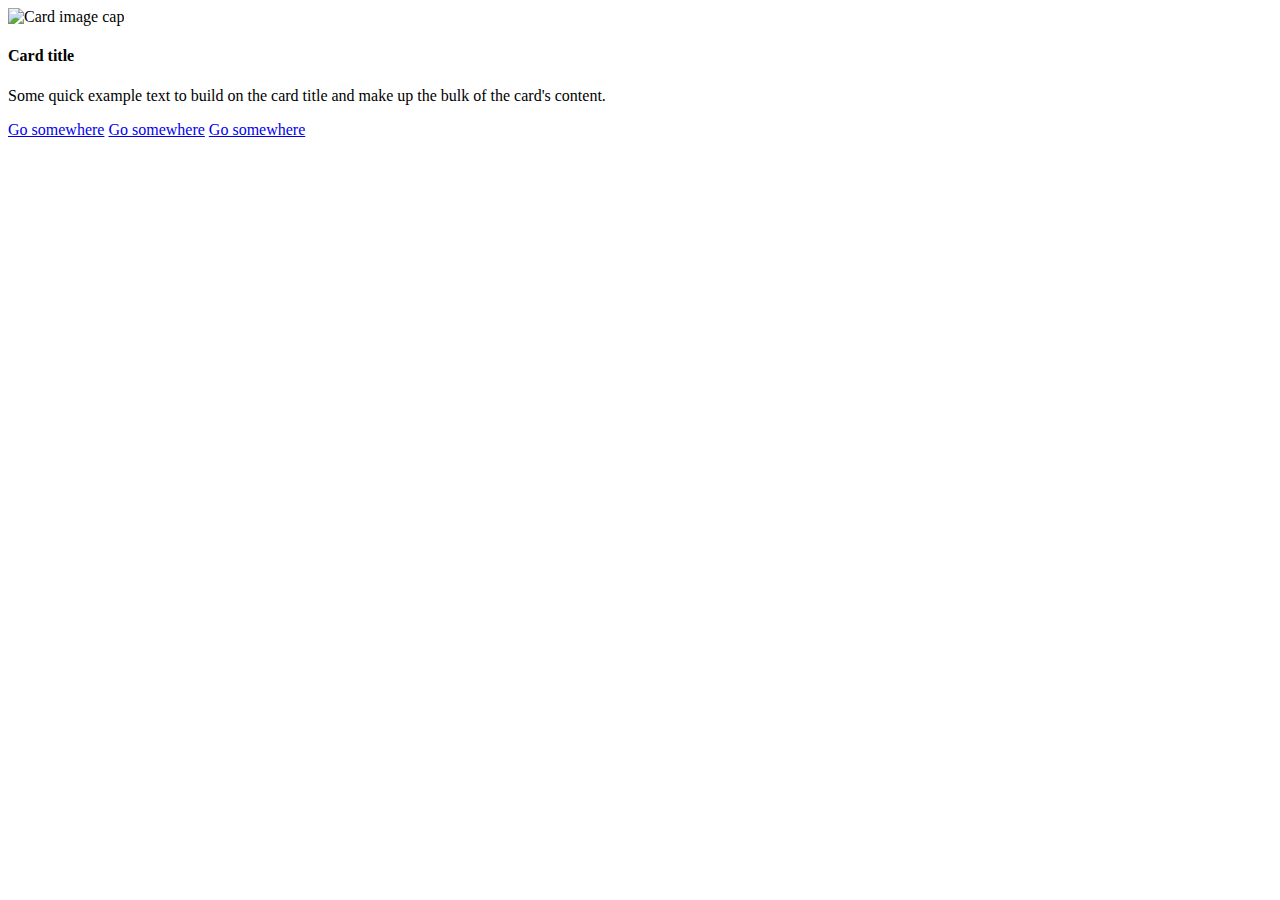
==== dashboard.html @ 66cce53d "Add files via upload" ====
<html>

<head>
    <link rel="stylesheet" href="https://stackpath.bootstrapcdn.com/bootstrap/4.2.1/css/bootstrap.min.css" integrity="sha384-GJzZqFGwb1QTTN6wy59ffF1BuGJpLSa9DkKMp0DgiMDm4iYMj70gZWKYbI706tWS"
        crossorigin="anonymous">
</head>

<body>
    <div class="card">
        <img class="card-img-top" src="https://www.google.co.in/images/branding/googlelogo/1x/googlelogo_color_272x92dp.png" alt="Card image cap">
        <div class="card-body">
            <h4 class="card-title">Card title</h4>
            <p class="card-text">
                Some quick example text to build on the card title
                and make up the bulk of the card's content.
            </p>
            <a href="recipe1.html" class="btn btn-primary">Go somewhere</a>
            <a href="recipe2.html" class="btn btn-primary">Go somewhere</a>
            <a href="recipe3.html" class="btn btn-primary">Go somewhere</a>
            


        </div>
    </div>
</body>

</html>
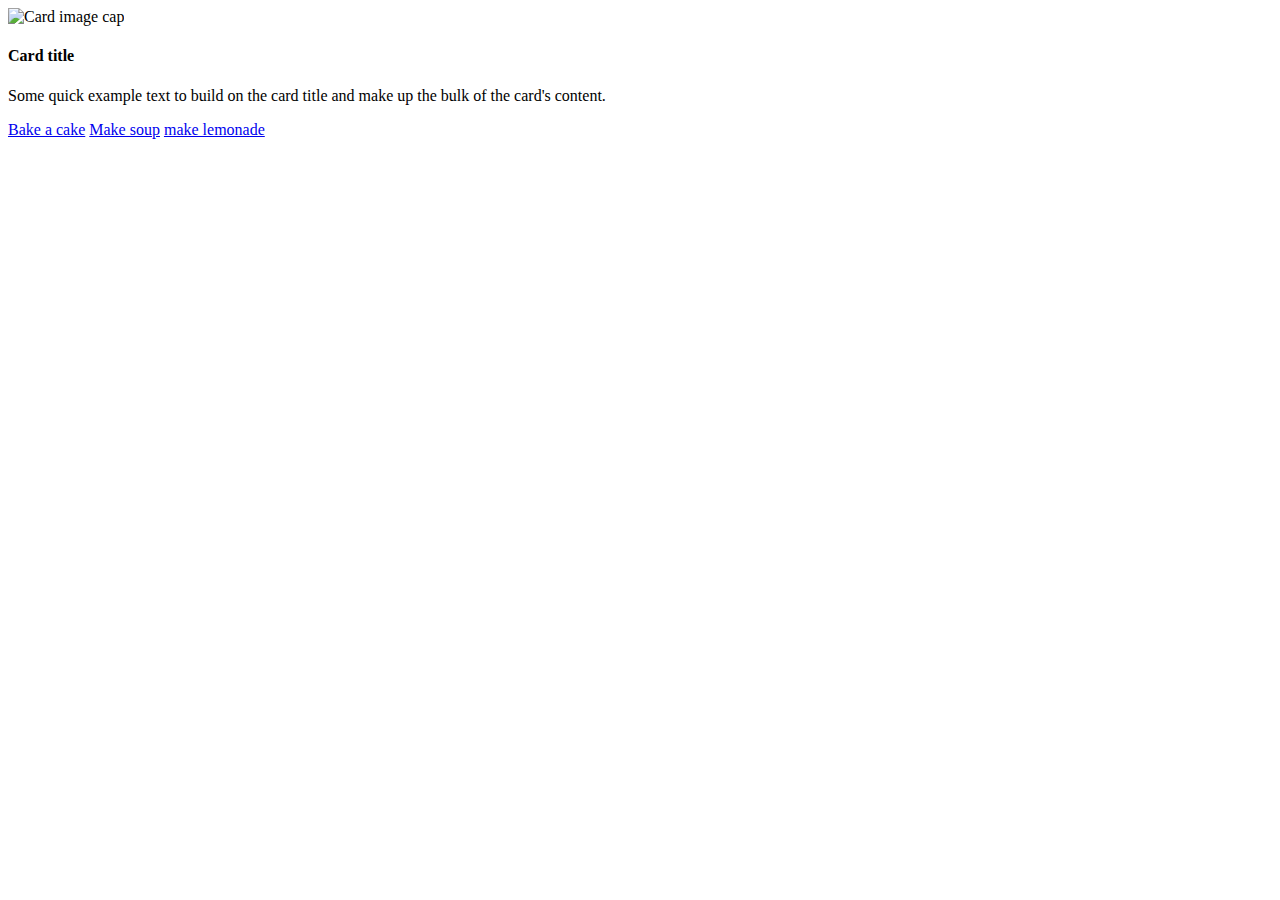
==== commit e3e2ca2a: "Update dashboard.html" ====
--- a/dashboard.html
+++ b/dashboard.html
@@ -14,9 +14,9 @@
                 Some quick example text to build on the card title
                 and make up the bulk of the card's content.
             </p>
-            <a href="recipe1.html" class="btn btn-primary">Go somewhere</a>
-            <a href="recipe2.html" class="btn btn-primary">Go somewhere</a>
-            <a href="recipe3.html" class="btn btn-primary">Go somewhere</a>
+            <a href="recipe1.html" class="btn btn-primary">Bake a cake</a>
+            <a href="recipe2.html" class="btn btn-primary">Make soup</a>
+            <a href="recipe3.html" class="btn btn-primary">make lemonade</a>
             
 
 
@@ -24,4 +24,4 @@
     </div>
 </body>
 
-</html>+</html>
